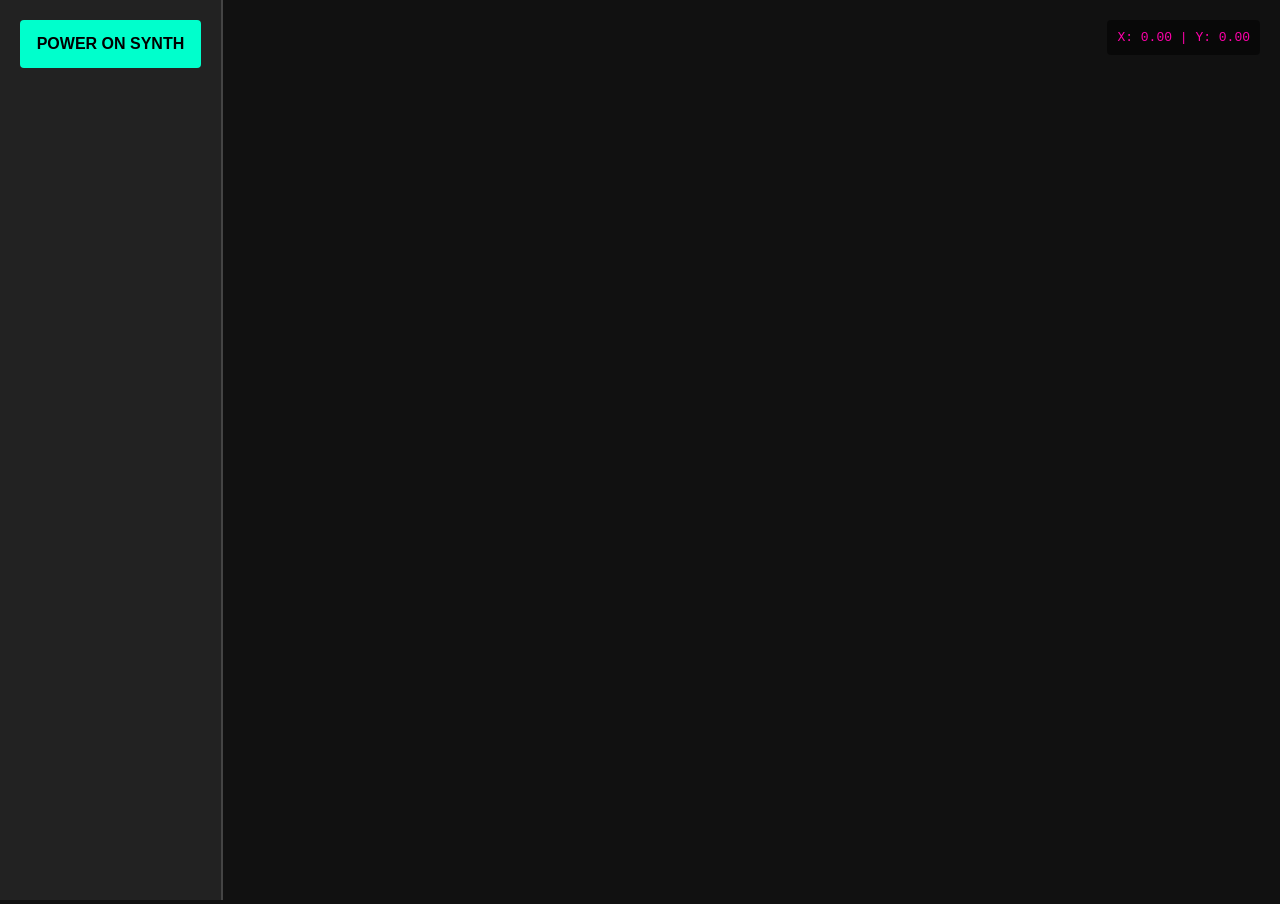
==== index.html @ 4937b34b "Add files via upload" ====
<!DOCTYPE html>
<html lang="en">
<head>
    <meta charset="UTF-8">
    <meta name="viewport" content="width=device-width, initial-scale=1.0">
    <title>3D Synth Playground</title>
    <script src="https://cdn.babylonjs.com/babylon.js"></script>
    <script src="https://cdn.babylonjs.com/materialsLibrary/babylonjs.materials.min.js"></script>
    
    <style>
        body, html { margin: 0; padding: 0; width: 100%; height: 100%; overflow: hidden; background-color: #111; color: white; font-family: 'Segoe UI', Tahoma, Geneva, Verdana, sans-serif; display: flex; }
        
        /* The 3D Canvas takes up the right side */
        #canvas-container { flex-grow: 1; height: 100vh; position: relative; }
        #renderCanvas { width: 100%; height: 100%; touch-action: none; outline: none; }
        
        /* The Ableton-style Dashboard on the left */
        #dashboard { width: 350px; height: 100vh; background: #222; border-right: 2px solid #444; padding: 20px; box-sizing: border-box; overflow-y: auto; display: flex; flex-direction: column; gap: 20px; }
        
        .panel { background: #333; padding: 15px; border-radius: 6px; border: 1px solid #555; }
        .panel h3 { margin: 0 0 15px 0; font-size: 14px; text-transform: uppercase; color: #00ffcc; letter-spacing: 1px; }
        
        .control-group { margin-bottom: 12px; display: flex; align-items: center; justify-content: space-between; }
        .control-group label { font-size: 12px; color: #ccc; width: 60px; }
        .control-group input[type="range"] { flex-grow: 1; margin-left: 10px; accent-color: #ff00aa; }
        
        button#start-btn { width: 100%; padding: 15px; font-size: 16px; font-weight: bold; background: #00ffcc; color: #000; border: none; border-radius: 4px; cursor: pointer; text-transform: uppercase; }
        button#start-btn:hover { background: #00e6b8; }
        
        #overlay-data { position: absolute; top: 20px; right: 20px; background: rgba(0,0,0,0.5); padding: 10px; border-radius: 4px; font-family: monospace; color: #ff00aa; pointer-events: none; }
    </style>
</head>
<body>

    <div id="dashboard">
        <button id="start-btn">Power On Synth</button>
        
        <div id="synth-controls" style="display: none; flex-direction: column; gap: 20px;">
            
            <div class="panel">
                <h3>Envelope (ADSR)</h3>
                <div class="control-group"><label>Attack</label><input type="range" id="env-a" min="0" max="100" value="10"></div>
                <div class="control-group"><label>Decay</label><input type="range" id="env-d" min="0" max="100" value="50"></div>
                <div class="control-group"><label>Sustain</label><input type="range" id="env-s" min="0" max="100" value="80"></div>
                <div class="control-group"><label>Release</label><input type="range" id="env-r" min="0" max="100" value="30"></div>
            </div>

            <div class="panel">
                <h3>Filter</h3>
                <div class="control-group"><label>Cutoff</label><input type="range" id="filt-c" min="0" max="100" value="80"></div>
                <div class="control-group"><label>Res</label><input type="range" id="filt-r" min="0" max="100" value="20"></div>
            </div>
            
            <div class="panel">
                <h3>XY Pad Routing</h3>
                <select id="map-mode" style="width: 100%; padding: 8px; background: #111; color: #00ffcc; border: 1px solid #555;">
                    <option value="pitch_amp">X = Pitch | Y = Volume</option>
                    <option value="cutoff_res">X = Cutoff | Y = Resonance</option>
                </select>
            </div>
        </div>
    </div>

    <div id="canvas-container">
        <div id="overlay-data">X: 0.00 | Y: 0.00</div>
        <canvas id="renderCanvas"></canvas>
    </div>

    <script src="audio.js"></script>
    <script src="app.js"></script>
</body>
</html>
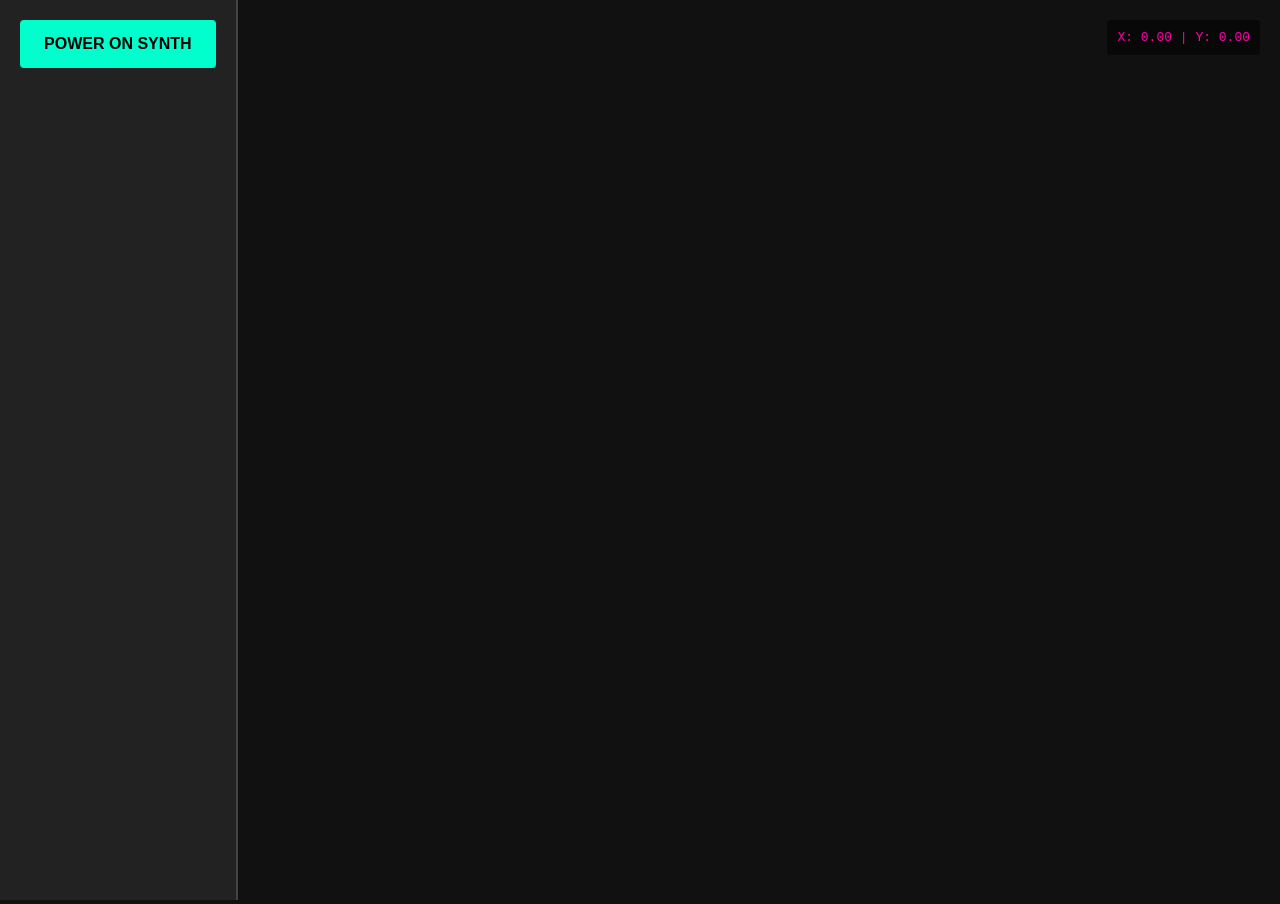
==== commit aa83f8c2: "Add dynamic XY audio matrix router and true MIDI triggers - Replaced hardcoded UI sliders with a dyn" ====
--- a/index.html
+++ b/index.html
@@ -10,24 +10,29 @@
     <style>
         body, html { margin: 0; padding: 0; width: 100%; height: 100%; overflow: hidden; background-color: #111; color: white; font-family: 'Segoe UI', Tahoma, Geneva, Verdana, sans-serif; display: flex; }
         
-        /* The 3D Canvas takes up the right side */
         #canvas-container { flex-grow: 1; height: 100vh; position: relative; }
         #renderCanvas { width: 100%; height: 100%; touch-action: none; outline: none; }
         
-        /* The Ableton-style Dashboard on the left */
-        #dashboard { width: 350px; height: 100vh; background: #222; border-right: 2px solid #444; padding: 20px; box-sizing: border-box; overflow-y: auto; display: flex; flex-direction: column; gap: 20px; }
+        #dashboard { width: 380px; height: 100vh; background: #222; border-right: 2px solid #444; padding: 20px; box-sizing: border-box; overflow-y: auto; display: flex; flex-direction: column; gap: 20px; }
         
         .panel { background: #333; padding: 15px; border-radius: 6px; border: 1px solid #555; }
         .panel h3 { margin: 0 0 15px 0; font-size: 14px; text-transform: uppercase; color: #00ffcc; letter-spacing: 1px; }
-        
-        .control-group { margin-bottom: 12px; display: flex; align-items: center; justify-content: space-between; }
-        .control-group label { font-size: 12px; color: #ccc; width: 60px; }
-        .control-group input[type="range"] { flex-grow: 1; margin-left: 10px; accent-color: #ff00aa; }
         
         button#start-btn { width: 100%; padding: 15px; font-size: 16px; font-weight: bold; background: #00ffcc; color: #000; border: none; border-radius: 4px; cursor: pointer; text-transform: uppercase; }
         button#start-btn:hover { background: #00e6b8; }
         
         #overlay-data { position: absolute; top: 20px; right: 20px; background: rgba(0,0,0,0.5); padding: 10px; border-radius: 4px; font-family: monospace; color: #ff00aa; pointer-events: none; }
+
+        /* Styles for our dynamic routing grid */
+        .route-row { display: flex; justify-content: space-between; align-items: center; margin-bottom: 8px; padding-bottom: 8px; border-bottom: 1px solid #444; }
+        .route-label { font-size: 13px; color: #ddd; flex-grow: 1; }
+        .route-btns { display: flex; gap: 5px; }
+        .btn-axis { width: 30px; height: 30px; background: #222; color: #888; border: 1px solid #555; border-radius: 4px; font-weight: bold; cursor: pointer; transition: 0.2s; }
+        
+        /* Active states for X and Y assignments */
+        .btn-axis.active-x { background: #00ffcc; color: #000; border-color: #00ffcc; }
+        .btn-axis.active-y { background: #ff00aa; color: #000; border-color: #ff00aa; }
+
     </style>
 </head>
 <body>
@@ -36,27 +41,9 @@
         <button id="start-btn">Power On Synth</button>
         
         <div id="synth-controls" style="display: none; flex-direction: column; gap: 20px;">
-            
             <div class="panel">
-                <h3>Envelope (ADSR)</h3>
-                <div class="control-group"><label>Attack</label><input type="range" id="env-a" min="0" max="100" value="10"></div>
-                <div class="control-group"><label>Decay</label><input type="range" id="env-d" min="0" max="100" value="50"></div>
-                <div class="control-group"><label>Sustain</label><input type="range" id="env-s" min="0" max="100" value="80"></div>
-                <div class="control-group"><label>Release</label><input type="range" id="env-r" min="0" max="100" value="30"></div>
-            </div>
-
-            <div class="panel">
-                <h3>Filter</h3>
-                <div class="control-group"><label>Cutoff</label><input type="range" id="filt-c" min="0" max="100" value="80"></div>
-                <div class="control-group"><label>Res</label><input type="range" id="filt-r" min="0" max="100" value="20"></div>
-            </div>
-            
-            <div class="panel">
-                <h3>XY Pad Routing</h3>
-                <select id="map-mode" style="width: 100%; padding: 8px; background: #111; color: #00ffcc; border: 1px solid #555;">
-                    <option value="pitch_amp">X = Pitch | Y = Volume</option>
-                    <option value="cutoff_res">X = Cutoff | Y = Resonance</option>
-                </select>
+                <h3>XY Routing Matrix</h3>
+                <div id="routing-container"></div>
             </div>
         </div>
     </div>
